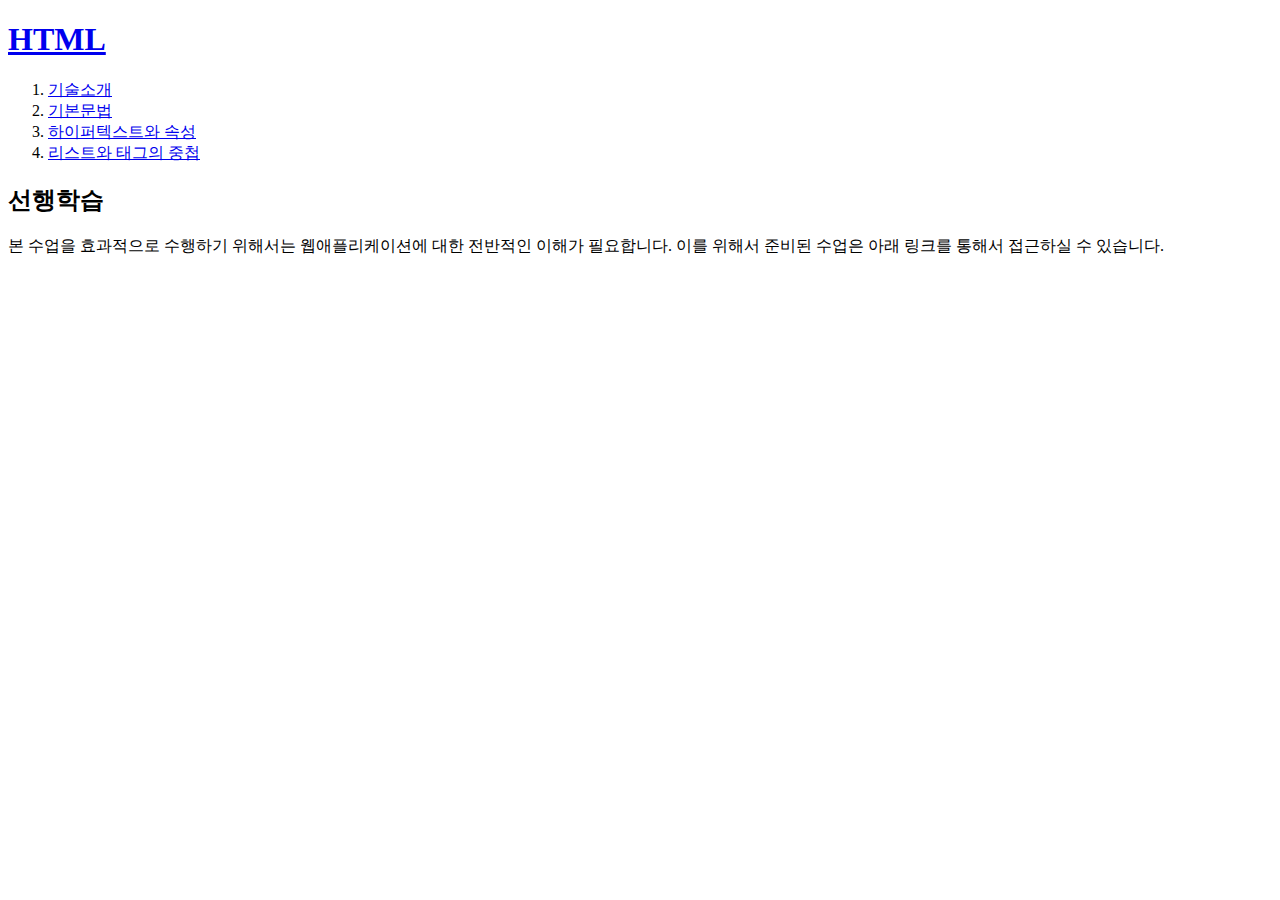
==== index.html @ 231c2256 "Add files via upload" ====
<!DOCTYPE html> 
<html>
<head>
<title>Shine HTML</title>
<meta charset="utf-8">
</head>

<body>
<h1><a href="index.html">HTML</a></h1>
<ol>
    <li><a href="1.html">기술소개</a></li>
    <li><a href="2.html">기본문법</a></li>
    <li><a href="3.html">하이퍼텍스트와 속성</a></li>
    <li><a href="4.html">리스트와 태그의 중첩</a></li>
</ol>

<h2>선행학습</h2>

본 수업을 효과적으로 수행하기 위해서는 웹애플리케이션에 대한 전반적인 이해가 필요합니다.
이를 위해서 준비된 수업은 아래 링크를 통해서 접근하실 수 있습니다. 
</body>
</html>
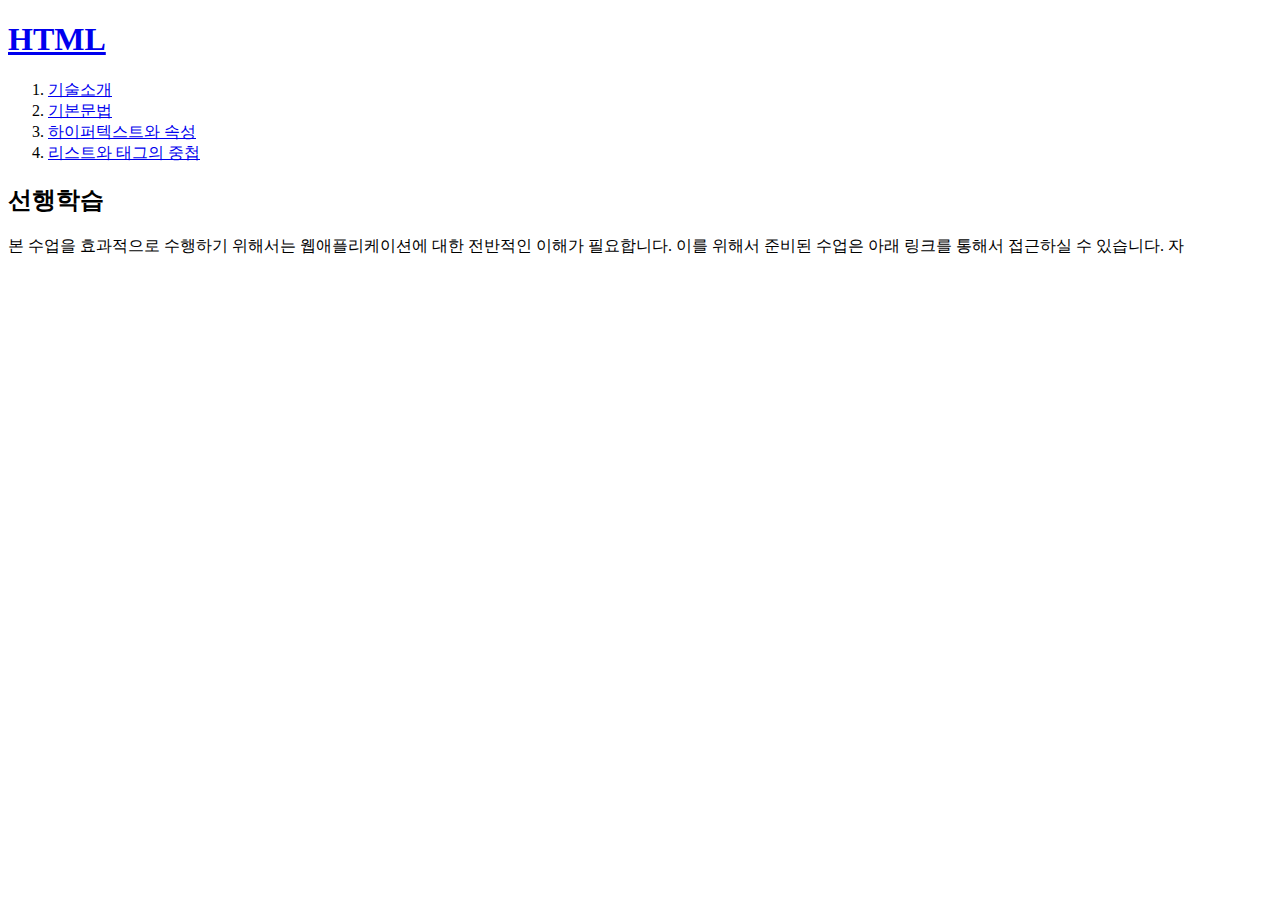
==== commit 0974b2a4: "Update index.html" ====
--- a/index.html
+++ b/index.html
@@ -3,6 +3,15 @@
 <head>
 <title>Shine HTML</title>
 <meta charset="utf-8">
+    <!-- Global site tag (gtag.js) - Google Analytics -->
+<script async src="https://www.googletagmanager.com/gtag/js?id=G-D4XER3NF2W"></script>
+<script>
+  window.dataLayer = window.dataLayer || [];
+  function gtag(){dataLayer.push(arguments);}
+  gtag('js', new Date());
+
+  gtag('config', 'G-D4XER3NF2W');
+</script>
 </head>
 
 <body>
@@ -17,6 +26,43 @@
 <h2>선행학습</h2>
 
 본 수업을 효과적으로 수행하기 위해서는 웹애플리케이션에 대한 전반적인 이해가 필요합니다.
-이를 위해서 준비된 수업은 아래 링크를 통해서 접근하실 수 있습니다. 
+이를 위해서 준비된 수업은 아래 링크를 통해서 접근하실 수 있습니다.
+자 
+    <p>
+    <div id="disqus_thread"></div>
+<script>
+    /**
+    *  RECOMMENDED CONFIGURATION VARIABLES: EDIT AND UNCOMMENT THE SECTION BELOW TO INSERT DYNAMIC VALUES FROM YOUR PLATFORM OR CMS.
+    *  LEARN WHY DEFINING THESE VARIABLES IS IMPORTANT: https://disqus.com/admin/universalcode/#configuration-variables    */
+    /*
+    var disqus_config = function () {
+    this.page.url = PAGE_URL;  // Replace PAGE_URL with your page's canonical URL variable
+    this.page.identifier = PAGE_IDENTIFIER; // Replace PAGE_IDENTIFIER with your page's unique identifier variable
+    };
+    */
+    (function() { // DON'T EDIT BELOW THIS LINE
+    var d = document, s = d.createElement('script');
+    s.src = 'https://web1-5lx5htvadv.disqus.com/embed.js';
+    s.setAttribute('data-timestamp', +new Date());
+    (d.head || d.body).appendChild(s);
+    })();
+</script>
+<noscript>Please enable JavaScript to view the <a href="https://disqus.com/?ref_noscript">comments powered by Disqus.</a></noscript>
+    </p>
+    <p>
+    <!--Start of Tawk.to Script-->
+<script type="text/javascript">
+var Tawk_API=Tawk_API||{}, Tawk_LoadStart=new Date();
+(function(){
+var s1=document.createElement("script"),s0=document.getElementsByTagName("script")[0];
+s1.async=true;
+s1.src='https://embed.tawk.to/60606537067c2605c0bd035f/1f1s8moke';
+s1.charset='UTF-8';
+s1.setAttribute('crossorigin','*');
+s0.parentNode.insertBefore(s1,s0);
+})();
+</script>
+<!--End of Tawk.to Script-->
+    </p>
 </body>
-</html>+</html>
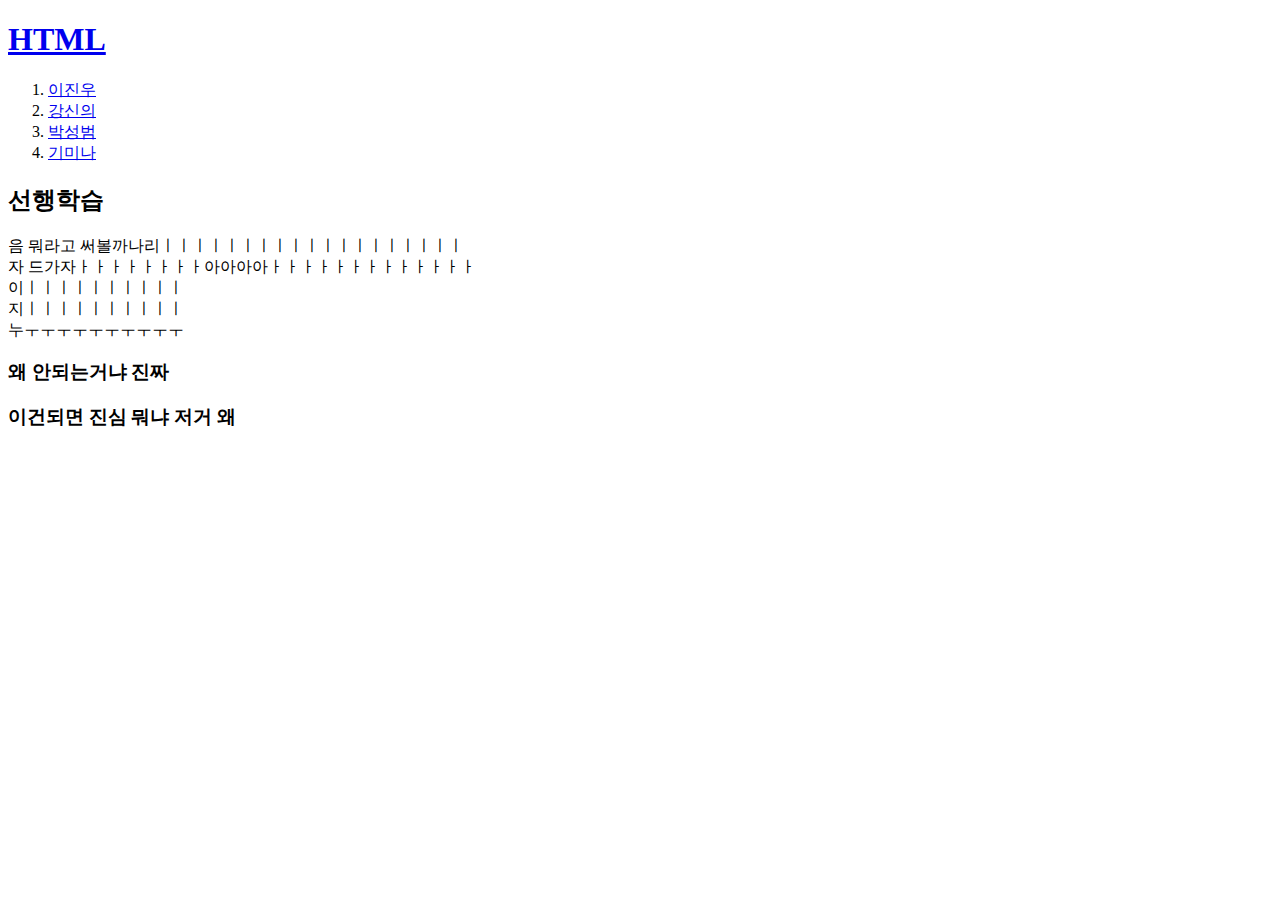
==== commit b262d6a0: "Update index.html" ====
--- a/index.html
+++ b/index.html
@@ -17,17 +17,23 @@
 <body>
 <h1><a href="index.html">HTML</a></h1>
 <ol>
-    <li><a href="1.html">기술소개</a></li>
-    <li><a href="2.html">기본문법</a></li>
-    <li><a href="3.html">하이퍼텍스트와 속성</a></li>
-    <li><a href="4.html">리스트와 태그의 중첩</a></li>
+    <li><a href="1.html">이진우</a></li>
+    <li><a href="2.html">강신의</a></li>
+    <li><a href="3.html">박성범</a></li>
+    <li><a href="4.html">기미나</a></li>
 </ol>
 
 <h2>선행학습</h2>
 
-본 수업을 효과적으로 수행하기 위해서는 웹애플리케이션에 대한 전반적인 이해가 필요합니다.
-이를 위해서 준비된 수업은 아래 링크를 통해서 접근하실 수 있습니다.
-자 
+음 뭐라고 써볼까나리ㅣㅣㅣㅣㅣㅣㅣㅣㅣㅣㅣㅣㅣㅣㅣㅣㅣㅣㅣ<br>
+자 드가자ㅏㅏㅏㅏㅏㅏㅏㅏ아아아아ㅏㅏㅏㅏㅏㅏㅏㅏㅏㅏㅏㅏㅏ<br>
+이ㅣㅣㅣㅣㅣㅣㅣㅣㅣㅣ<br>
+지ㅣㅣㅣㅣㅣㅣㅣㅣㅣㅣ<br>
+누ㅜㅜㅜㅜㅜㅜㅜㅜㅜㅜ<br>
+    
+ <h3>왜 안되는거냐 진짜<h3>
+     이건되면 진심 뭐냐 저거 왜 
+
     <p>
     <div id="disqus_thread"></div>
 <script>
